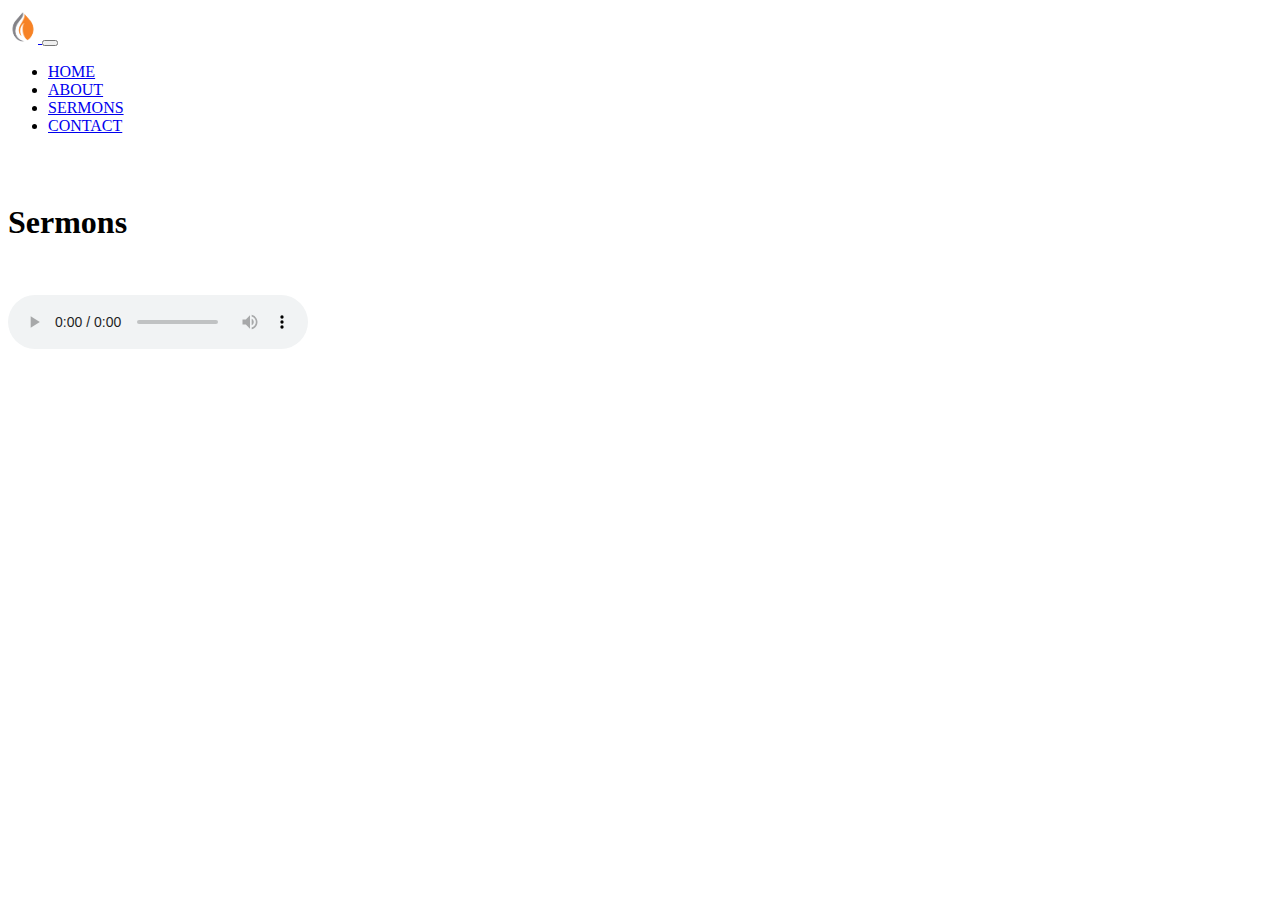
==== sermons.html @ 3133f279 "committing to work on pc" ====
<!DOCTYPE html>
<html lang="en">
  <head>
    <!-- Required meta tags -->
    <meta charset="utf-8" />
    <meta name="viewport" content="width=device-width, initial-scale=1" />

    <!-- Bootstrap CSS -->
    <link
      href="https://cdn.jsdelivr.net/npm/bootstrap@5.0.0/dist/css/bootstrap.min.css"
      rel="stylesheet"
      integrity="sha384-wEmeIV1mKuiNpC+IOBjI7aAzPcEZeedi5yW5f2yOq55WWLwNGmvvx4Um1vskeMj0"
      crossorigin="anonymous"
    />
    <link rel="shortcut icon" type="image/png" href="public/logo.png" />

    <title>Sermons</title>
  </head>
  <body>
    <nav class="navbar navbar-expand-lg navbar-dark bg-dark sticky-top">
      <div class="container">
        <a class="navbar-brand ms-5" href="#">
          <img
            src="/public/logo.png"
            alt=""
            width="30"
            height="35"
            class="d-inline-block align-text-top"
          />
        </a>
        <button
          class="navbar-toggler"
          type="button"
          data-bs-toggle="collapse"
          data-bs-target="#navbarNav"
          aria-controls="navbarNav"
          aria-expanded="false"
          aria-label="Toggle navigation"
        >
          <span class="navbar-toggler-icon"></span>
        </button>
        <div class="collapse navbar-collapse" id="navbarNav">
          <ul class="navbar-nav ms-auto me-5">
            <li class="nav-item">
              <a class="nav-link" href="index.html">HOME</a>
            </li>
            <li class="nav-item">
              <a class="nav-link" href="index.html#services">ABOUT</a>
            </li>
            <li class="nav-item">
              <a class="nav-link active" href="#" aria-current="page"
                >SERMONS</a
              >
            </li>
            <li class="nav-item">
              <a class="nav-link" href="#">CONTACT</a>
            </li>
          </ul>
        </div>
      </div>
    </nav>
    <div style="padding-top: 2rem" class="heading container">
      <h1>Sermons</h1>
    </div>

    <section style="padding-top: 2rem" class="player container mx-auto">
      <audio controls>
        <source src="horse.ogg" type="audio/ogg" />
        <source src="horse.mp3" type="audio/mpeg" />
        Your browser does not support the audio element.
      </audio>
    </section>

    <script
      src="https://cdn.jsdelivr.net/npm/bootstrap@5.0.0/dist/js/bootstrap.bundle.min.js"
      integrity="sha384-p34f1UUtsS3wqzfto5wAAmdvj+osOnFyQFpp4Ua3gs/ZVWx6oOypYoCJhGGScy+8"
      crossorigin="anonymous"
    ></script>
  </body>
</html>
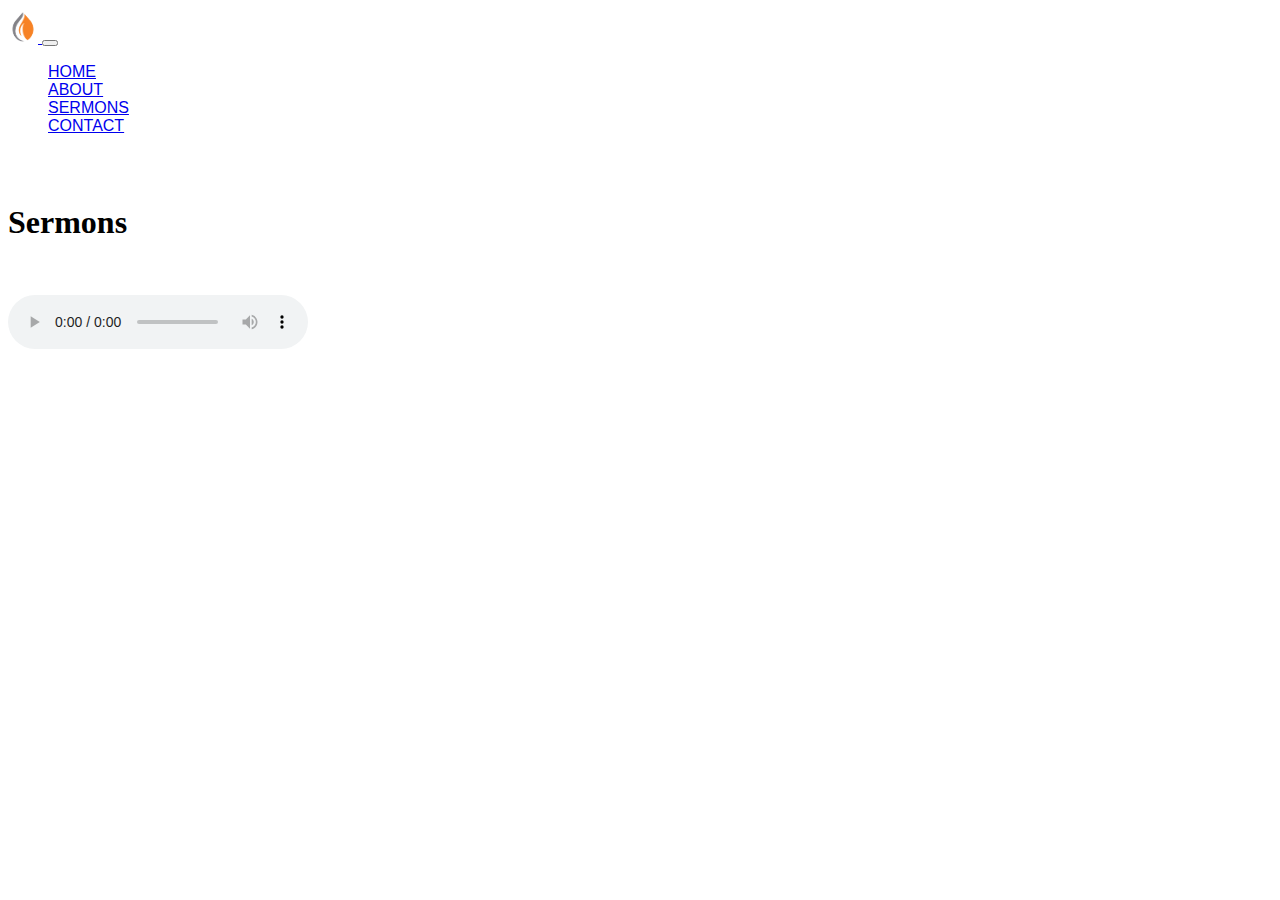
==== commit 3981ce7f: "Mostly done with main page, sermons will take some time" ====
--- a/sermons.html
+++ b/sermons.html
@@ -13,6 +13,7 @@
       crossorigin="anonymous"
     />
     <link rel="shortcut icon" type="image/png" href="public/logo.png" />
+    <link rel="stylesheet" href="sermons.css">
 
     <title>Sermons</title>
   </head>
@@ -70,11 +71,12 @@
         Your browser does not support the audio element.
       </audio>
     </section>
-
+    <script src="app.js" defer></script>
     <script
       src="https://cdn.jsdelivr.net/npm/bootstrap@5.0.0/dist/js/bootstrap.bundle.min.js"
       integrity="sha384-p34f1UUtsS3wqzfto5wAAmdvj+osOnFyQFpp4Ua3gs/ZVWx6oOypYoCJhGGScy+8"
       crossorigin="anonymous"
     ></script>
+    
   </body>
 </html>
--- a/sermons.css
+++ b/sermons.css
@@ -0,0 +1,4 @@
+li {
+    font-family: "Raleway", sans-serif;
+    color: #FFFFFFFF
+}